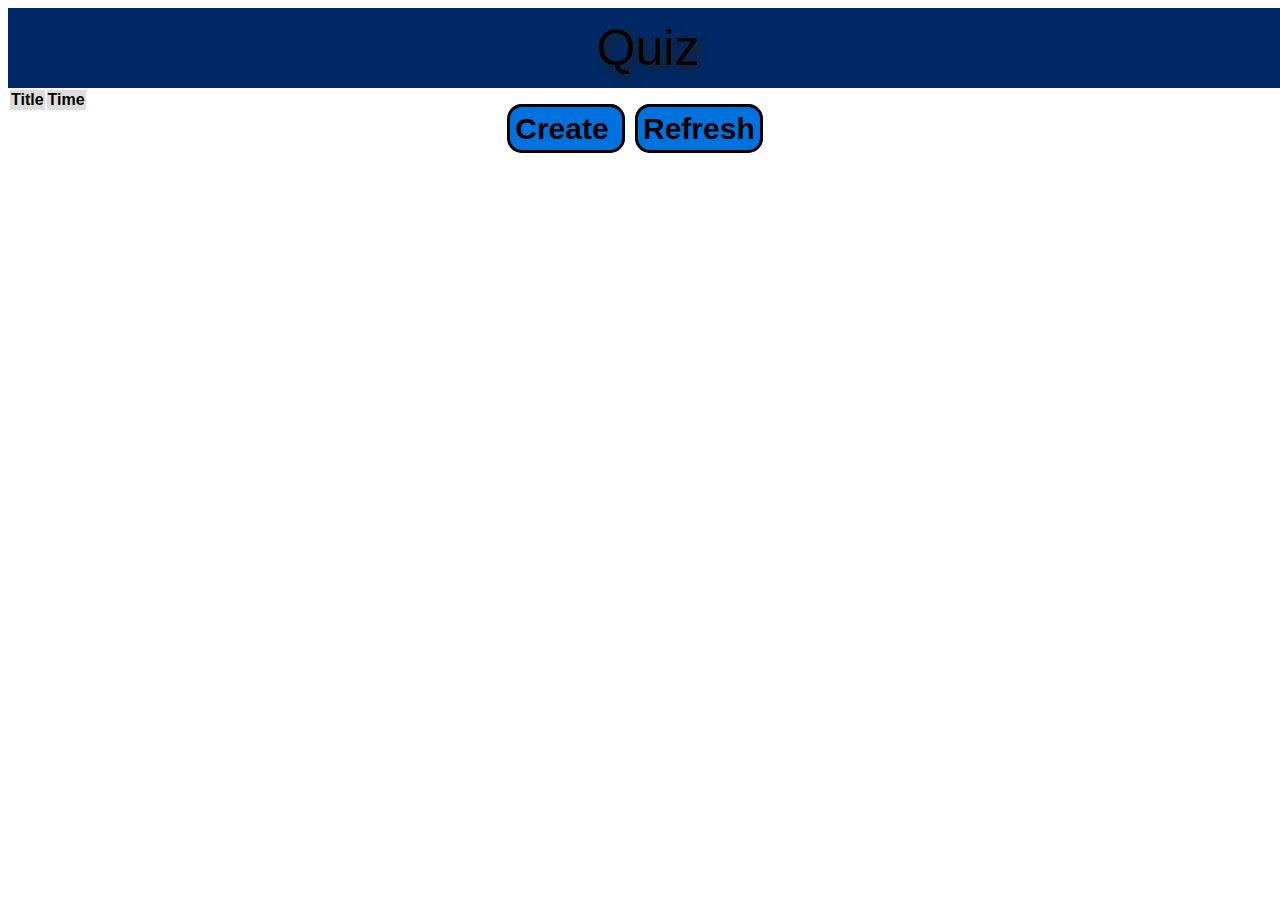
==== src/main/webapp/index.html @ b47038dc "everything" ====
<!DOCTYPE html>
<html>
    <head>
        <title>Quiz</title>
        <meta charset="UTF-8">
        <meta name="viewport" content="width=device-width, initial-scale=1">
        <link rel="icon" href="favicon.ico" type="image/x-icon"/>
        <link rel="shortcut icon" href="favicon.ico" type="image/x-icon"/>
        <script src="https://use.fontawesome.com/db72ecd0d7.js"></script>
        <script src="jquery-3.2.1.min.js"></script>
        <script src="http://cdn.datatables.net/1.10.9/js/jquery.dataTables.min.js"></script>
        <script src="script.js"></script>
        <link rel="stylesheet" href="https://maxcdn.bootstrapcdn.com/bootstrap/4.0.0-beta/css/bootstrap.min.css" integrity="sha384-/Y6pD6FV/Vv2HJnA6t+vslU6fwYXjCFtcEpHbNJ0lyAFsXTsjBbfaDjzALeQsN6M" crossorigin="anonymous">
        <link rel = "stylesheet" href="//cdn.datatables.net/1.10.16/css/jquery.dataTables.min.css">
        <link rel="stylesheet" href="styles.css">

    </head>

    <body>
    <div ID="staticHeader">
        <div ID="backButton">
            <span class="fa fa-chevron-left"></span>
        </div>
        <span ID="title">Quiz</span>
        <div ID="timer">
            <span ID="timerText"></span>
        </div>
    </div>
    <div class="container" ID="quizList">
        <table ID="quizTable" class="hover">
            <thead>
                <tr><th>Title</th><th>Time</th></tr>
            </thead>
        </table>
        <div class = "largeButtonDiv">
            <span  class = "largeButton" ID ="createButton">Create <span class="fa fa-plus"></span></span>
            <span class = "largeButton" ID ="refreshButton">Refresh <span class="fa fa-refresh"></span></span>
        </div>
    </div>

    <div class="container" ID="activeQuiz">
        <div ID="quizTitle"></div>
        <img src="" ID = "quizImage">
        <div class="row align-items-start">
            <div class="col option" ID ="option1">
                Option 1
            </div>
            <div class="col option" ID ="option2">
                Option 2
            </div>
        </div>
        <div class = "largeButtonDiv">
            <span  class = "largeButton" ID ="scoreboardButton">Show scores</span>
        </div>
    </div>
    <div ID="quizCreator">
        <div class="input-group">
            <div class="input-group">
                <span class="input-group-addon">Title</span>
                <input type="text" class="form-control" placeholder="Title" ID="titleInput">
            </div>
            <div class="input-group">
                <input type="datetime-local" title="date" ID="quizTime">
            </div>
        </div>
        <div class = "quizNumberHeader">Question 1</div>
        <div class="container" ID ="createFirstQuestion">
            <div class="input-group">
                <span class="input-group-addon" >Question</span>
                <input type="text" class="form-control input-question findTitle" placeholder="Question">
            </div>
            <div class= "input-group" ID = "div1">
                <div class="input-group">
                    <span class="input-group-addon">Option #1</span>
                    <input type="text" class="form-control" placeholder="Option">
                </div>
                <div class="input-group">
                    <span class="input-group-addon">Option #2</span>
                    <input type="text" class="form-control" placeholder="Option">
                </div>
            </div>
            <button type="button" class="btn btn-primary addOption" ID="btn1"><span class="fa fa-plus"></span></button>

            <div class="creatorAdds">
                Correct answer: <input type="number" title="correct" class="findCorrect">
                <br> <br>
                Seconds to answer: <input type="number" title="time" value=30 class="findTimeAdd">
                <br> <br>
                <span class = "imageurl">Optional image url: <input type="url" title ="Url of image" class = "findUrl"></span>
            </div>

        </div>
        <div>
            <div class="moreQuestions">
                <button type="button" ID = "addQuestion" class="btn btn-primary questionButton"><span class="fa fa-plus"></span> </button>
            </div>
            <div class="moreQuestions">
                <button type="button" ID = "saveQuiz"  class="btn btn-primary"><span class="fa fa-save"></span> </button>
            </div>
        </div>

    </div>
    <div class="container" ID="quizView">
        <div ID="quizViewHeader">
            <h1 ID="quizViewTitle">Title</h1>
        </div>
        <div ID="nickDiv">
            Nick: <input type="text" class="" placeholder="name" ID="nickInput"><button type="button" class="btn btn-primary" ID="nickButton">Submit</button><span ID ="nickAppend"></span>
        </div>
        <div ID = "playerTableDiv">
            <table ID = "playerTable" class="hover">
                <thead>
                    <tr><th>Name</th><th>Points</th></tr>
                </thead>
            </table>
        </div>
    </div>
    <script src="https://cdnjs.cloudflare.com/ajax/libs/popper.js/1.11.0/umd/popper.min.js" integrity="sha384-b/U6ypiBEHpOf/4+1nzFpr53nxSS+GLCkfwBdFNTxtclqqenISfwAzpKaMNFNmj4" crossorigin="anonymous"></script>
    <script src="https://maxcdn.bootstrapcdn.com/bootstrap/4.0.0-beta/js/bootstrap.min.js" integrity="sha384-h0AbiXch4ZDo7tp9hKZ4TsHbi047NrKGLO3SEJAg45jXxnGIfYzk4Si90RDIqNm1" crossorigin="anonymous"></script>
    </body>
    <footer>
        <div class="alert alert-warning" ID="nickAlert">
            <a href="#" class="close" data-hide="alert" aria-label="close">&times;</a>
            <strong>Warning!</strong> You need to choose a nickname!
        </div>
        <div class="alert alert-danger" ID="creatorAlert">
            <a href="#" class="close" data-hide="alert" aria-label="close">&times;</a>
            <strong>Oh snap!</strong> One of your values for correct answer is wrong!
        </div>
        <div class="alert alert-info" ID="spectatorAlert">
            <a href="#" class="close" data-hide="alert" aria-label="close">&times;</a>
            <strong>Heads up!</strong> You did not enter a nickname in time, and are now spectating
        </div>
    </footer>
</html>
---- src/main/webapp/styles.css ----
body{
    font-family: "HelveticaNeue-Light", "Helvetica Neue Light", "Helvetica Neue", Helvetica, Arial, "Lucida Grande", sans-serif;
    overflow-x: hidden;
}

#staticHeader{
    background-color: #002966;
    font-size: 50px;
    color: black;
    width:100vw;
    height:80px;
    text-align:center;
    line-height: 80px;
}

#title{
    padding:10px;
    text-shadow: 5px 5px 10px #222
}

#backButton{
    position:absolute;
    margin-left: 12px;
    margin-top:3px;
    cursor:pointer;
    display:none;
}
th{
    background-color: #ddd;
}

tr{
    cursor: pointer;
}


#quizList{
    display:inherit;
}

#quizView{
    display:none;
}

#quizCreator{
    display:none;
}
#quizViewHeader{
    background-color: #4db8ff;
    text-align: center;
}

.largeButtonDiv{
    text-align: center;
    font-size: 30px;
}

.largeButton{
    border:solid;
    border-radius:15px;
    padding:5px;
    color:black;
    background-color:#0072dd;
    font-weight: bold;
    transition: background-color 0.1s;
    cursor:pointer;
    margin-bottom: 10px;
    margin-right: 10px;
}

.largeButton:hover{
    background-color: #0042bb;
}

#activeQuiz{
    display:none;
}

.back{
    font-weight:bold;
}

.option{
    border:solid;
    background-color:#80b3ff;
    border-radius:15px;
    padding:20px;
    margin:10px;
    transition: background-color 0.1s;
    cursor: pointer;
}

.option:hover{
    background-color: #6093dd;
}

.btn{
    cursor:pointer;
}

.input-group{
    margin: 5px;
}

.moreQuestions{
    text-align: center;
    font-size: 0;
    margin-bottom: 20px;
}

.quizNumberHeader{
    text-align: center;
    background-color:#fff;
    border-radius:5px;
    border: solid darkblue;
    padding:10px;
    margin:10px 10px;
    font-size: 30px;
}

.highlight{
    background-color: red;
}

#nickInput{
    margin-right: 10px;
}

#timer{
    position:absolute;
    right: 20px;
    top: 10px;
    display:none;
}

.selected{
    background-color: lightgreen;
}

.selected:hover{
    background-color: #6dc06d;
}

.correct{
    background-color: green;
}

.correct:hover{
    background-color: #006d00;
}

.wrong{
    background-color: red;
}

.wrong:hover{
    background-color: #c50000;
}

#activeQuiz{
    margin-bottom:50px;
}

#quizTitle{
    font-size: 50px;
    text-align: center;
    border:solid;
    background-color:#80b3ff;
    border-radius:5px;
    padding:40px;
    margin:20px;
}
.creatorAdds{
    text-align: center;
    margin-bottom: 20px;
}

.imageUrl{
    margin-top: 50px;
}

.alert{
    display:none;
}
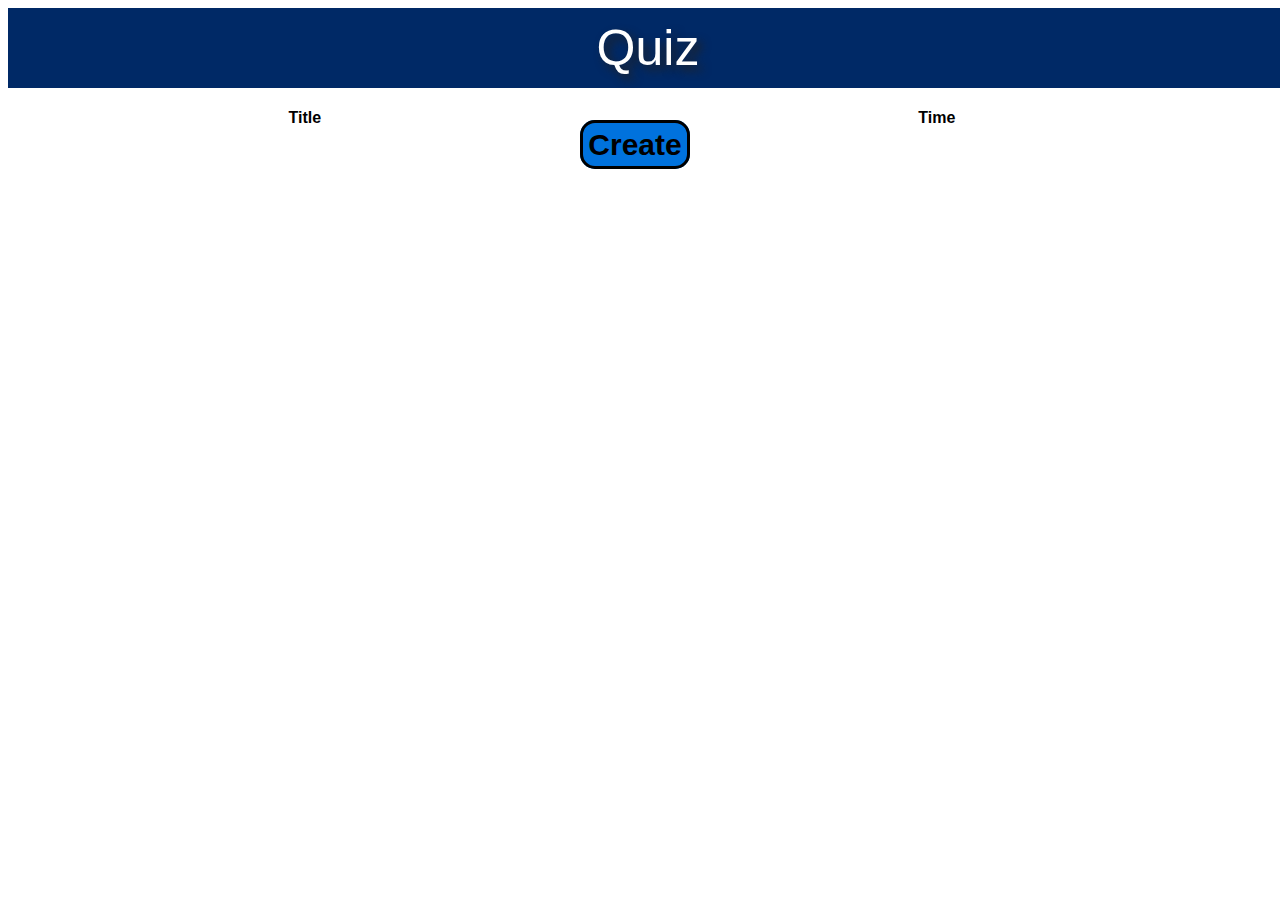
==== commit cd9a0114: "øving 8 changes + openshift" ====
--- a/src/main/webapp/index.html
+++ b/src/main/webapp/index.html
@@ -9,9 +9,10 @@
         <script src="https://use.fontawesome.com/db72ecd0d7.js"></script>
         <script src="jquery-3.2.1.min.js"></script>
         <script src="http://cdn.datatables.net/1.10.9/js/jquery.dataTables.min.js"></script>
+        <script src="https://cdn.datatables.net/1.10.16/js/dataTables.bootstrap4.min.js"></script>
         <script src="script.js"></script>
         <link rel="stylesheet" href="https://maxcdn.bootstrapcdn.com/bootstrap/4.0.0-beta/css/bootstrap.min.css" integrity="sha384-/Y6pD6FV/Vv2HJnA6t+vslU6fwYXjCFtcEpHbNJ0lyAFsXTsjBbfaDjzALeQsN6M" crossorigin="anonymous">
-        <link rel = "stylesheet" href="//cdn.datatables.net/1.10.16/css/jquery.dataTables.min.css">
+        <link rel="stylesheet" type="text/css" href="https://cdn.datatables.net/1.10.16/css/dataTables.bootstrap4.min.css">
         <link rel="stylesheet" href="styles.css">
 
     </head>
@@ -27,14 +28,13 @@
         </div>
     </div>
     <div class="container" ID="quizList">
-        <table ID="quizTable" class="hover">
+        <table ID="quizTable" class="table table-striped table-bordered hover" cellspacing="0" width="100%">
             <thead>
                 <tr><th>Title</th><th>Time</th></tr>
             </thead>
         </table>
         <div class = "largeButtonDiv">
             <span  class = "largeButton" ID ="createButton">Create <span class="fa fa-plus"></span></span>
-            <span class = "largeButton" ID ="refreshButton">Refresh <span class="fa fa-refresh"></span></span>
         </div>
     </div>
 
@@ -79,22 +79,25 @@
                     <input type="text" class="form-control" placeholder="Option">
                 </div>
             </div>
-            <button type="button" class="btn btn-primary addOption" ID="btn1"><span class="fa fa-plus"></span></button>
-
-            <div class="creatorAdds">
-                Correct answer: <input type="number" title="correct" class="findCorrect">
-                <br> <br>
-                Seconds to answer: <input type="number" title="time" value=30 class="findTimeAdd">
-                <br> <br>
-                <span class = "imageurl">Optional image url: <input type="url" title ="Url of image" class = "findUrl"></span>
+            <div class = "buttonCenter">
+                <button type="button" class="btn btn-primary btn-lg btn-block addOption" ID="btn1"><span class="fa fa-plus"></span></button>
+            </div>
+            <div class="creatorAdds input-group">
+                <div class = "input-group">
+                    <span class="input-group-addon">Correct answer: </span> <input type="number" title="correct" class="findCorrect form-control">
+                </div>
+                <div class = "input-group">
+                    <span class="input-group-addon">Seconds to answer: </span><input type="number" title="time" value=30 class="findTimeAdd form-control">
+                </div>
+                <div class = "input-group">
+                    <span class="input-group-addon">Optional image url:</span> <input type="url" title ="Url of image" class = "findUrl form-control" value = "http://">
+                </div>
             </div>
 
         </div>
         <div>
             <div class="moreQuestions">
                 <button type="button" ID = "addQuestion" class="btn btn-primary questionButton"><span class="fa fa-plus"></span> </button>
-            </div>
-            <div class="moreQuestions">
                 <button type="button" ID = "saveQuiz"  class="btn btn-primary"><span class="fa fa-save"></span> </button>
             </div>
         </div>
@@ -104,11 +107,15 @@
         <div ID="quizViewHeader">
             <h1 ID="quizViewTitle">Title</h1>
         </div>
-        <div ID="nickDiv">
-            Nick: <input type="text" class="" placeholder="name" ID="nickInput"><button type="button" class="btn btn-primary" ID="nickButton">Submit</button><span ID ="nickAppend"></span>
+        <div class="textCenter">
+            <div class="input-group input-group-lg">
+                <span class = "input-group-addon" id = "nickSpan" >Nick:</span>
+                <input type="text" class="form-control" placeholder="Name" ID="nickInput">
+            </div>
+            <button type="button" class="btn btn-primary btn-lg btn-block" ID="nickButton">Submit</button><span ID ="nickAppend"></span>
         </div>
         <div ID = "playerTableDiv">
-            <table ID = "playerTable" class="hover">
+            <table ID = "playerTable" class="table table-striped table-bordered hover" cellspacing="0" width="100%">
                 <thead>
                     <tr><th>Name</th><th>Points</th></tr>
                 </thead>
@@ -123,14 +130,26 @@
             <a href="#" class="close" data-hide="alert" aria-label="close">&times;</a>
             <strong>Warning!</strong> You need to choose a nickname!
         </div>
-        <div class="alert alert-danger" ID="creatorAlert">
+        <div class="alert alert-danger" ID="answerAlert">
             <a href="#" class="close" data-hide="alert" aria-label="close">&times;</a>
             <strong>Oh snap!</strong> One of your values for correct answer is wrong!
+        </div>
+        <div class="alert alert-danger" ID="nameAlert">
+            <a href="#" class="close" data-hide="alert" aria-label="close">&times;</a>
+            <strong>Oh snap!</strong> A quiz with this name already exists!
+        </div>
+        <div class="alert alert-danger" ID="urlAlert">
+            <a href="#" class="close" data-hide="alert" aria-label="close">&times;</a>
+            <strong>Oh snap!</strong> One of your URLs are wrong!
         </div>
         <div class="alert alert-info" ID="spectatorAlert">
             <a href="#" class="close" data-hide="alert" aria-label="close">&times;</a>
             <strong>Heads up!</strong> You did not enter a nickname in time, and are now spectating
         </div>
+        <div class="alert alert-danger" ID="usernameAlert">
+            <a href="#" class="close" data-hide="alert" aria-label="close">&times;</a>
+            <strong>Oh snap!</strong> A user with this name already exists in this quiz!
+        </div>
     </footer>
 </html>
 
--- a/src/main/webapp/styles.css
+++ b/src/main/webapp/styles.css
@@ -6,7 +6,7 @@
 #staticHeader{
     background-color: #002966;
     font-size: 50px;
-    color: black;
+    color: white;
     width:100vw;
     height:80px;
     text-align:center;
@@ -24,18 +24,12 @@
     margin-top:3px;
     cursor:pointer;
     display:none;
-}
-th{
-    background-color: #ddd;
-}
-
-tr{
-    cursor: pointer;
-}
-
+    text-shadow: 5px 5px 10px #222;
+}
 
 #quizList{
     display:inherit;
+    margin-top: 20px;
 }
 
 #quizView{
@@ -122,15 +116,14 @@
     background-color: red;
 }
 
-#nickInput{
-    margin-right: 10px;
-}
 
 #timer{
     position:absolute;
     right: 20px;
     top: 10px;
     display:none;
+    color: white;
+    text-shadow: 5px 5px 10px #222
 }
 
 .selected{
@@ -181,4 +174,34 @@
 
 .alert{
     display:none;
+}
+
+.findCorrect{
+    margin-right: 10px;
+}
+
+.findTimeAdd{
+    margin-right: 10px;
+}
+
+.buttonCenter{
+    text-align: center;
+    width: 25vw;
+    margin-left: 27.5vw
+}
+
+#addQuestion{
+    margin-right: 30px;
+}
+
+#nickButton{
+    margin-bottom: 20px;
+}
+
+#nickAppend{
+    font-size: 40px;
+}
+
+.textCenter{
+    text-align: center;
 }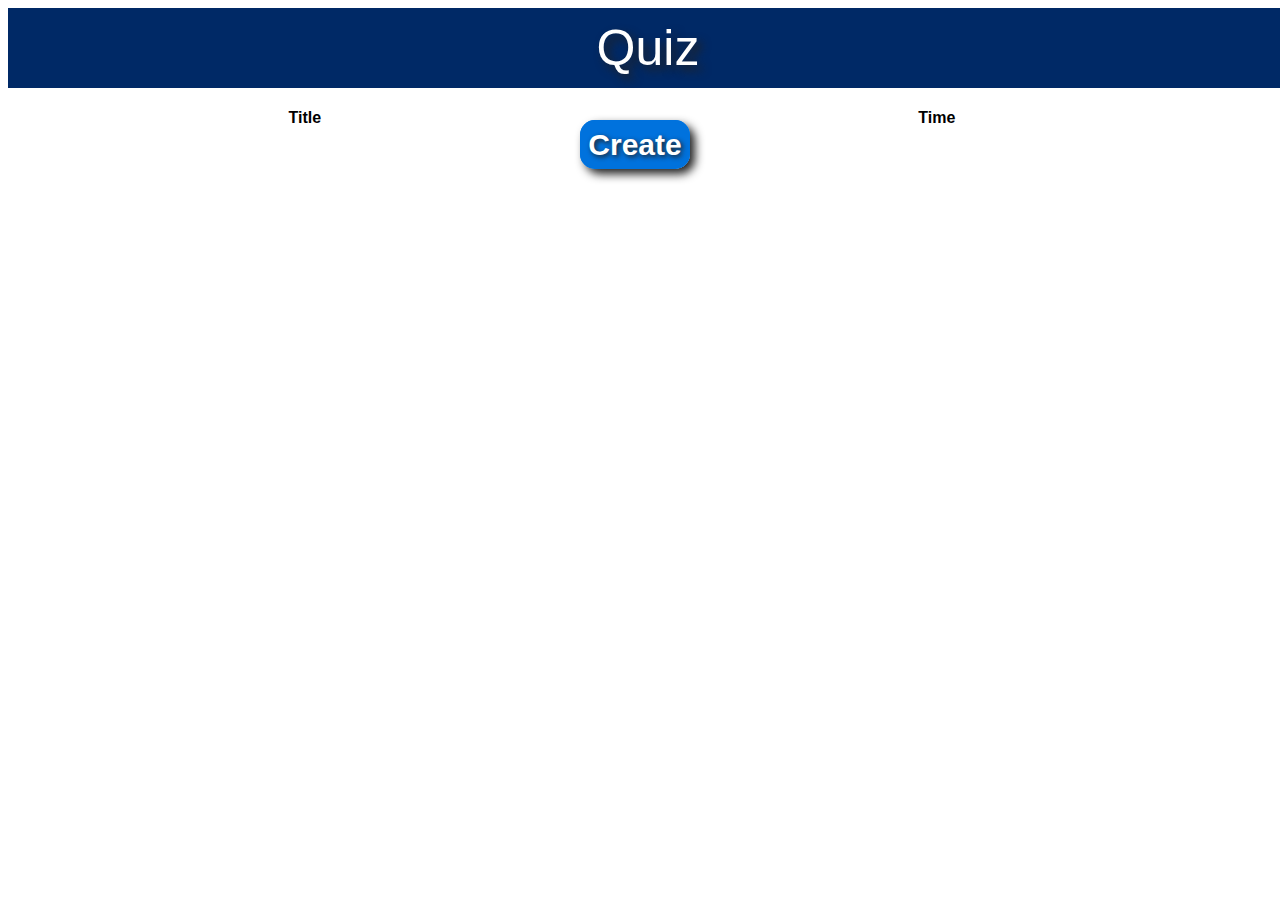
==== commit b8e67198: "bugfixes and some changes based on feedback" ====
--- a/src/main/webapp/index.html
+++ b/src/main/webapp/index.html
@@ -28,7 +28,7 @@
         </div>
     </div>
     <div class="container" ID="quizList">
-        <table ID="quizTable" class="table table-striped table-bordered hover" cellspacing="0" width="100%">
+        <table ID="quizTable" class="table table-striped table-bordered table-hover" cellspacing="0" width="100%">
             <thead>
                 <tr><th>Title</th><th>Time</th></tr>
             </thead>
@@ -55,7 +55,7 @@
     </div>
     <div ID="quizCreator">
         <div class="input-group">
-            <div class="input-group">
+            <div class="input-group input-group-lg">
                 <span class="input-group-addon">Title</span>
                 <input type="text" class="form-control" placeholder="Title" ID="titleInput">
             </div>
@@ -80,7 +80,7 @@
                 </div>
             </div>
             <div class = "buttonCenter">
-                <button type="button" class="btn btn-primary btn-lg btn-block addOption" ID="btn1"><span class="fa fa-plus"></span></button>
+                 <button type="button" class="btn btn-primary btn-lg btn-block addOption" ID="btn1"><span class="fa fa-plus"></span></button>
             </div>
             <div class="creatorAdds input-group">
                 <div class = "input-group">
@@ -150,6 +150,22 @@
             <a href="#" class="close" data-hide="alert" aria-label="close">&times;</a>
             <strong>Oh snap!</strong> A user with this name already exists in this quiz!
         </div>
+        <div class="alert alert-danger" ID="titleAlert">
+            <a href="#" class="close" data-hide="alert" aria-label="close">&times;</a>
+            <strong>Oh snap!</strong> Your quiz needs to have a title!
+        </div>
+        <div class="alert alert-danger" ID="timeAlert">
+            <a href="#" class="close" data-hide="alert" aria-label="close">&times;</a>
+            <strong>Oh snap!</strong> The assigned time for the quiz has already passed!
+        </div>
+        <div class="alert alert-danger" ID="questionTitleAlert">
+            <a href="#" class="close" data-hide="alert" aria-label="close">&times;</a>
+            <strong>Oh snap!</strong> Question number <span id="alertQuestionTitleNumber"></span> lacks a proper title
+        </div>
+        <div class="alert alert-danger" ID="questionOptionAlert">
+            <a href="#" class="close" data-hide="alert" aria-label="close">&times;</a>
+            <strong>Oh snap!</strong> Question number <span id="alertQuestionNumber"></span>, option number <span id="alertQuestionOptionNumber"></span> lacks proper text
+        </div>
     </footer>
 </html>
 
--- a/src/main/webapp/styles.css
+++ b/src/main/webapp/styles.css
@@ -13,9 +13,12 @@
     line-height: 80px;
 }
 
+tr{
+    cursor: pointer;
+}
 #title{
     padding:10px;
-    text-shadow: 5px 5px 10px #222
+    text-shadow: 5px 5px 10px #222;
 }
 
 #backButton{
@@ -50,20 +53,23 @@
 }
 
 .largeButton{
-    border:solid;
+    border:solid #0072dd;
     border-radius:15px;
     padding:5px;
-    color:black;
+    color:white;
     background-color:#0072dd;
+    text-shadow: 2px 2px 5px #222;
     font-weight: bold;
-    transition: background-color 0.1s;
+    transition: background-color 0.1s, border 0.1s;
     cursor:pointer;
     margin-bottom: 10px;
     margin-right: 10px;
+    box-shadow: 5px 5px 10px #222;
 }
 
 .largeButton:hover{
     background-color: #0042bb;
+    border: solid #0042bb;
 }
 
 #activeQuiz{
@@ -107,9 +113,9 @@
     background-color:#fff;
     border-radius:5px;
     border: solid darkblue;
-    padding:10px;
+    padding:8px;
     margin:10px 10px;
-    font-size: 30px;
+    font-size: 24px;
 }
 
 .highlight{
@@ -127,11 +133,11 @@
 }
 
 .selected{
-    background-color: lightgreen;
+    background-color: #4f6595;
 }
 
 .selected:hover{
-    background-color: #6dc06d;
+    background-color: #37466f;
 }
 
 .correct{
@@ -186,8 +192,7 @@
 
 .buttonCenter{
     text-align: center;
-    width: 25vw;
-    margin-left: 27.5vw
+    align-items: center;
 }
 
 #addQuestion{
@@ -204,4 +209,9 @@
 
 .textCenter{
     text-align: center;
+}
+
+.addOption{
+    width: 25vw;
+    margin: 0 auto;
 }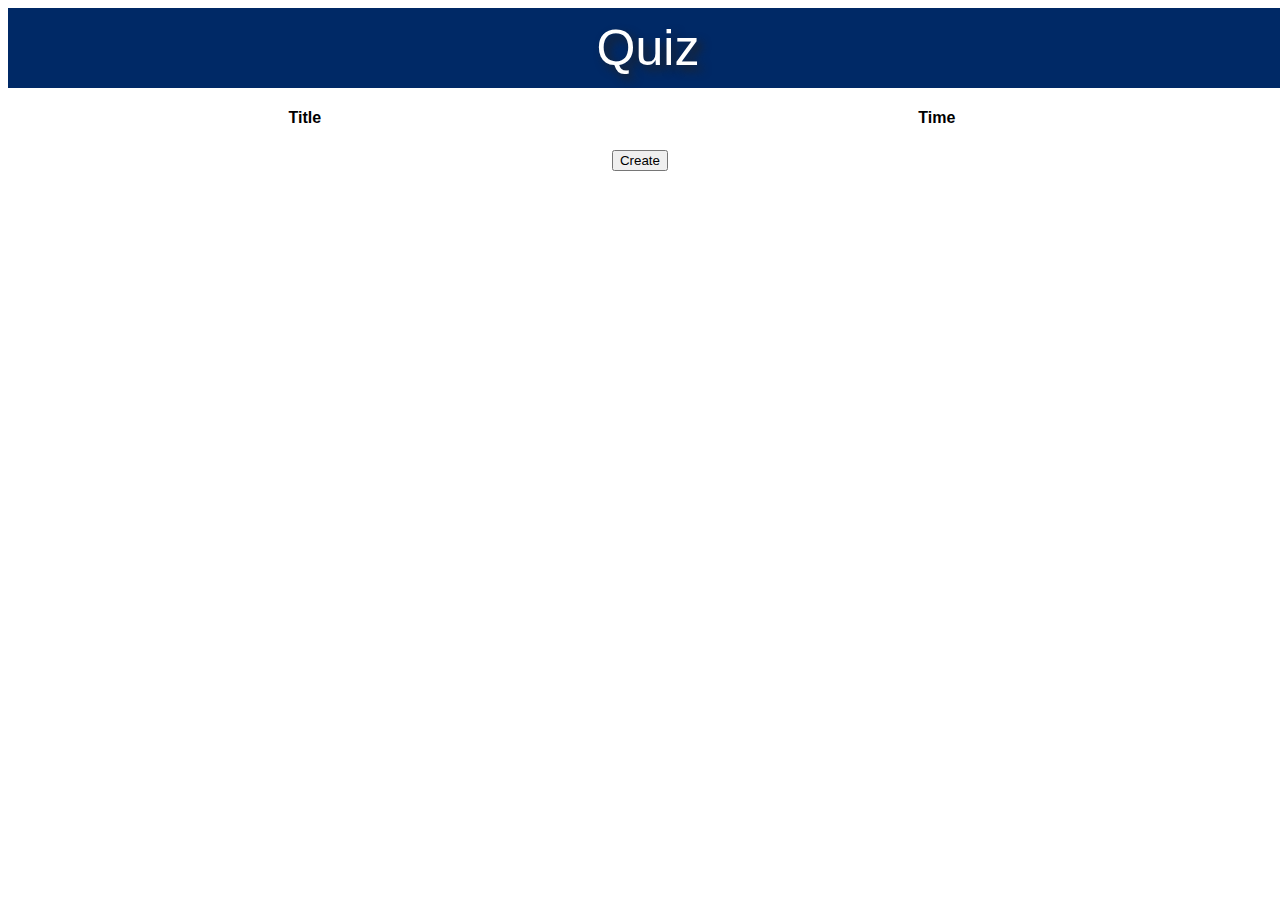
==== commit 90feaa97: "Øving 9" ====
--- a/src/main/webapp/index.html
+++ b/src/main/webapp/index.html
@@ -34,12 +34,12 @@
             </thead>
         </table>
         <div class = "largeButtonDiv">
-            <span  class = "largeButton" ID ="createButton">Create <span class="fa fa-plus"></span></span>
+            <button class="btn btn-primary btn-lg" ID = "createButton" type="submit">Create <span class="fa fa-plus"></span></button>
         </div>
     </div>
 
     <div class="container" ID="activeQuiz">
-        <div ID="quizTitle"></div>
+        <div ID="quizTitle"><h2 id="quizTitleText"></h2></div>
         <img src="" ID = "quizImage">
         <div class="row align-items-start">
             <div class="col option" ID ="option1">
@@ -48,9 +48,6 @@
             <div class="col option" ID ="option2">
                 Option 2
             </div>
-        </div>
-        <div class = "largeButtonDiv">
-            <span  class = "largeButton" ID ="scoreboardButton">Show scores</span>
         </div>
     </div>
     <div ID="quizCreator">
@@ -69,36 +66,36 @@
                 <span class="input-group-addon" >Question</span>
                 <input type="text" class="form-control input-question findTitle" placeholder="Question">
             </div>
-            <div class= "input-group" ID = "div1">
-                <div class="input-group">
-                    <span class="input-group-addon">Option #1</span>
-                    <input type="text" class="form-control" placeholder="Option">
+            <div class= "input-group row" ID = "div1">
+                <div class="input-group col">
+                    <span class="input-group-addon">#1</span>
+                    <input type="text" class="form-control option-input" placeholder="Option">
                 </div>
-                <div class="input-group">
-                    <span class="input-group-addon">Option #2</span>
-                    <input type="text" class="form-control" placeholder="Option">
+                <div class="input-group col">
+                    <span class="input-group-addon">#2</span>
+                    <input type="text" class="form-control option-input" placeholder="Option">
                 </div>
             </div>
             <div class = "buttonCenter">
                  <button type="button" class="btn btn-primary btn-lg btn-block addOption" ID="btn1"><span class="fa fa-plus"></span></button>
             </div>
-            <div class="creatorAdds input-group">
-                <div class = "input-group">
-                    <span class="input-group-addon">Correct answer: </span> <input type="number" title="correct" class="findCorrect form-control">
+            <div class="creatorAdds row">
+                <div class = "input-group col col-sm">
+                    <span class="input-group-addon">Correct answer: </span> <input type="number" title="correct" class="findCorrect form-control adds-input">
                 </div>
-                <div class = "input-group">
-                    <span class="input-group-addon">Seconds to answer: </span><input type="number" title="time" value=30 class="findTimeAdd form-control">
+                <div class = "input-group col col-sm">
+                    <span class="input-group-addon">Seconds to answer: </span><input type="number" title="time" value=30 class="findTimeAdd form-control adds-input">
                 </div>
-                <div class = "input-group">
-                    <span class="input-group-addon">Optional image url:</span> <input type="url" title ="Url of image" class = "findUrl form-control" value = "http://">
+                <div class = "input-group col col-sm">
+                    <span class="input-group-addon">Optional image url:</span> <input type="url" title ="Url of image" class = "findUrl form-control adds-input" value = "http://">
                 </div>
             </div>
 
         </div>
         <div>
             <div class="moreQuestions">
-                <button type="button" ID = "addQuestion" class="btn btn-primary questionButton"><span class="fa fa-plus"></span> </button>
-                <button type="button" ID = "saveQuiz"  class="btn btn-primary"><span class="fa fa-save"></span> </button>
+                <button type="button" ID = "addQuestion" class="btn btn-primary btn-lg  questionButton"><span class="fa fa-plus"></span> </button>
+                <button type="button" ID = "saveQuiz"  class="btn btn-primary btn-lg"><span class="fa fa-save"></span> </button>
             </div>
         </div>
 
@@ -112,7 +109,7 @@
                 <span class = "input-group-addon" id = "nickSpan" >Nick:</span>
                 <input type="text" class="form-control" placeholder="Name" ID="nickInput">
             </div>
-            <button type="button" class="btn btn-primary btn-lg btn-block" ID="nickButton">Submit</button><span ID ="nickAppend"></span>
+            <button type="button" class="btn btn-primary btn-block" ID="nickButton">Submit</button><span ID ="nickAppend"></span>
         </div>
         <div ID = "playerTableDiv">
             <table ID = "playerTable" class="table table-striped table-bordered hover" cellspacing="0" width="100%">
--- a/src/main/webapp/styles.css
+++ b/src/main/webapp/styles.css
@@ -43,34 +43,17 @@
     display:none;
 }
 #quizViewHeader{
-    background-color: #4db8ff;
+    margin-top: 10px;
+    margin-bottom: 10px;
     text-align: center;
 }
 
 .largeButtonDiv{
+    margin-top: 10px;
     text-align: center;
     font-size: 30px;
 }
 
-.largeButton{
-    border:solid #0072dd;
-    border-radius:15px;
-    padding:5px;
-    color:white;
-    background-color:#0072dd;
-    text-shadow: 2px 2px 5px #222;
-    font-weight: bold;
-    transition: background-color 0.1s, border 0.1s;
-    cursor:pointer;
-    margin-bottom: 10px;
-    margin-right: 10px;
-    box-shadow: 5px 5px 10px #222;
-}
-
-.largeButton:hover{
-    background-color: #0042bb;
-    border: solid #0042bb;
-}
 
 #activeQuiz{
     display:none;
@@ -111,11 +94,9 @@
 .quizNumberHeader{
     text-align: center;
     background-color:#fff;
-    border-radius:5px;
-    border: solid darkblue;
     padding:8px;
     margin:10px 10px;
-    font-size: 24px;
+    font-size: 28px;
 }
 
 .highlight{
@@ -161,8 +142,8 @@
 }
 
 #quizTitle{
-    font-size: 50px;
-    text-align: center;
+    text-align: center;
+    vertical-align: middle;
     border:solid;
     background-color:#80b3ff;
     border-radius:5px;
@@ -212,6 +193,21 @@
 }
 
 .addOption{
-    width: 25vw;
+    width: 15vw;
     margin: 0 auto;
+}
+
+#quizImage{
+    max-width: 80vw;
+    max-height: 40vh;
+    margin: auto;
+    display: block;
+}
+
+.form-control{
+    min-width: 60px;
+}
+
+.option-input{
+    min-width: 100px
 }